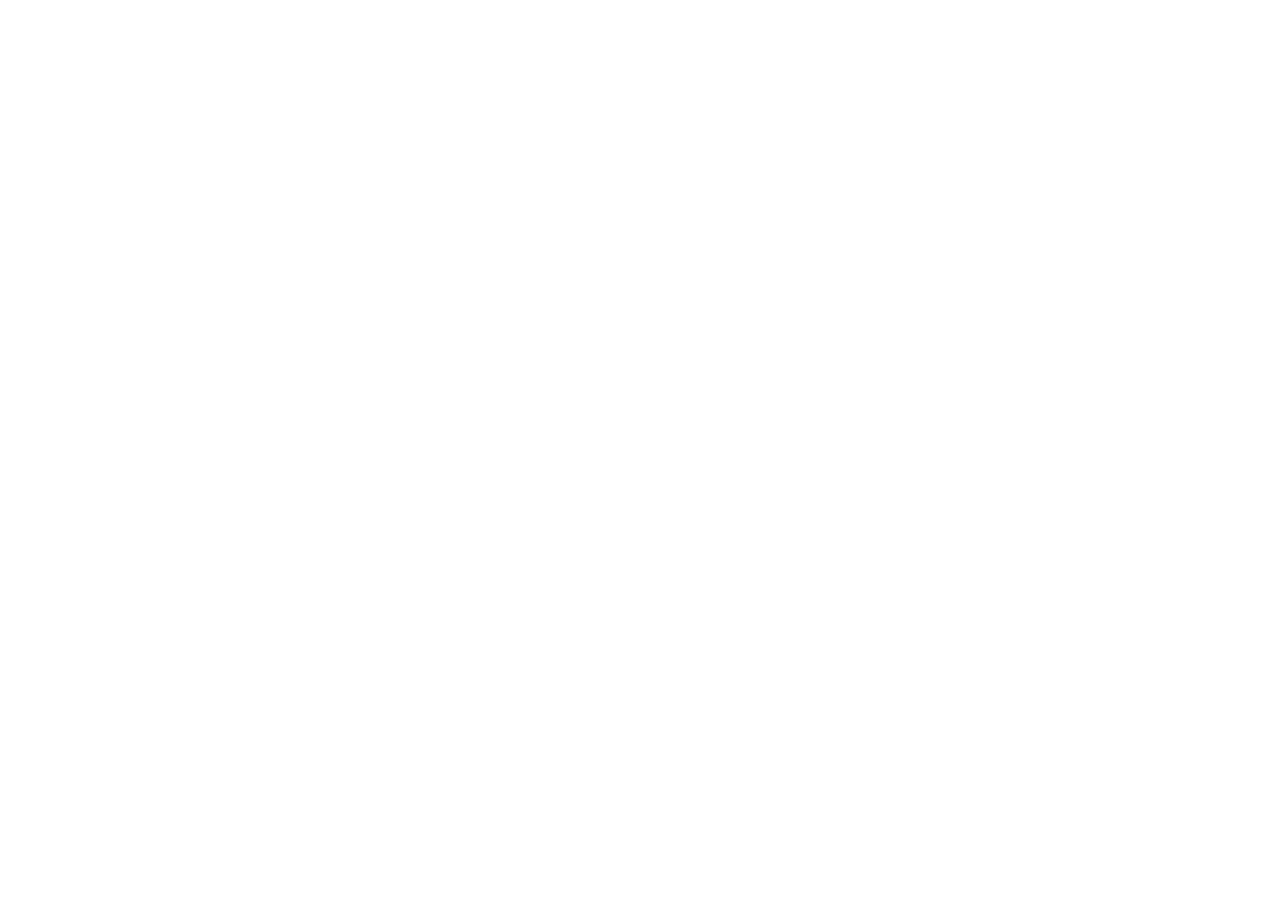
==== ServerApplication/static/3jsKoe2.html @ f79e8c96 "Merge branch 'master' of github.com:paanil/UNdataMap" ====
<html>
  <head>
    <title>Three.js kokeilu</title>
    <!--style>canvas { width: 800px; height: 600px; }</style-->
    <style>body { width: 100%; height: 100%; padding: 0; margin: 0; }</style>
  </head>
  <body id="container">
    <script src="http://ajax.googleapis.com/ajax/libs/jquery/2.1.1/jquery.min.js"></script>
    <script src="three.js"></script>
    <script src="stats.min.js"></script>
    <script src="map3d.js"></script>
    <script>
        var map;
        $(document).ready(function () {
            var container = document.getElementById('container');
            map = new Map3D(container);
            map.ready = function () {
                map.setCountryHeight('FIN', 1.0);
            }
        });
    </script>
  </body>
</html>
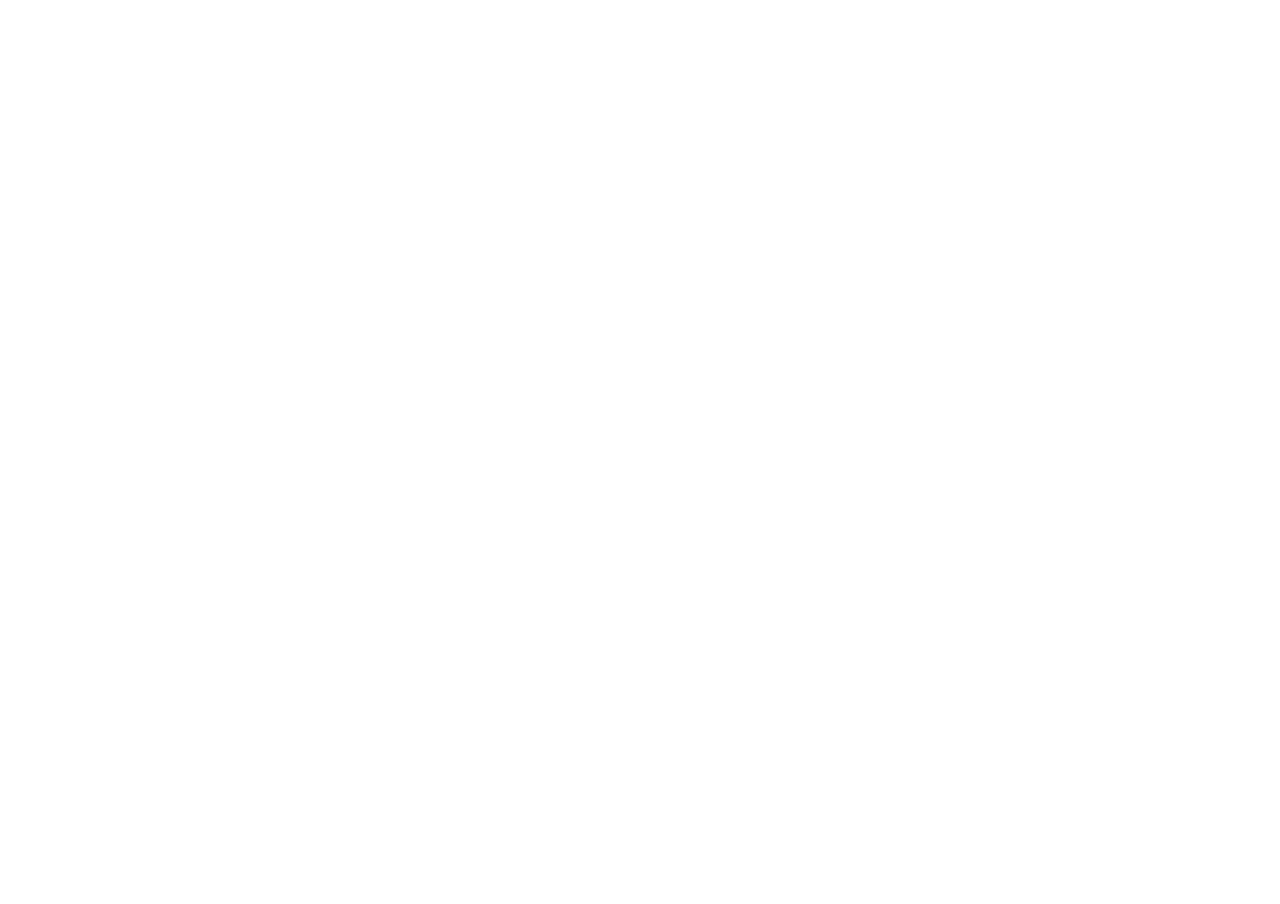
==== commit ca6be60c: "Improved 3d map component" ====
--- a/ServerApplication/static/3jsKoe2.html
+++ b/ServerApplication/static/3jsKoe2.html
@@ -2,22 +2,41 @@
 <html>
   <head>
     <title>Three.js kokeilu</title>
-    <!--style>canvas { width: 800px; height: 600px; }</style-->
-    <style>body { width: 100%; height: 100%; padding: 0; margin: 0; }</style>
+    <style>
+        body {
+            width: 100%; height: 100%; padding: 0; margin: 0;
+            white-space: nowrap;
+        }
+        #mapdiv1, #mapdiv2 {
+            width: 50%; height: 100%; padding: 0; margin: 0;
+            display: inline-block;
+        }
+    </style>
   </head>
   <body id="container">
+    <div id="mapdiv1"></div>
+    <div id="mapdiv2"></div>
     <script src="http://ajax.googleapis.com/ajax/libs/jquery/2.1.1/jquery.min.js"></script>
     <script src="three.js"></script>
     <script src="stats.min.js"></script>
     <script src="map3d.js"></script>
     <script>
         var map;
+        var map2;
         $(document).ready(function () {
-            var container = document.getElementById('container');
+            var container = document.getElementById('mapdiv1');
             map = new Map3D(container);
-            map.ready = function () {
-                map.setCountryHeight('FIN', 1.0);
-            }
+            
+            var container2 = document.getElementById('mapdiv2');
+            map2 = new Map3D(container2);
+            
+            $.getJSON('/_map_data', {},
+                function (data) {
+                    map.setMapData(data);
+                    map.setCountryHeight('FIN', 1.0);
+                    map2.setMapData(data);
+                    map2.setCountryHeight('FIN', 0.5);
+                });
         });
     </script>
   </body>
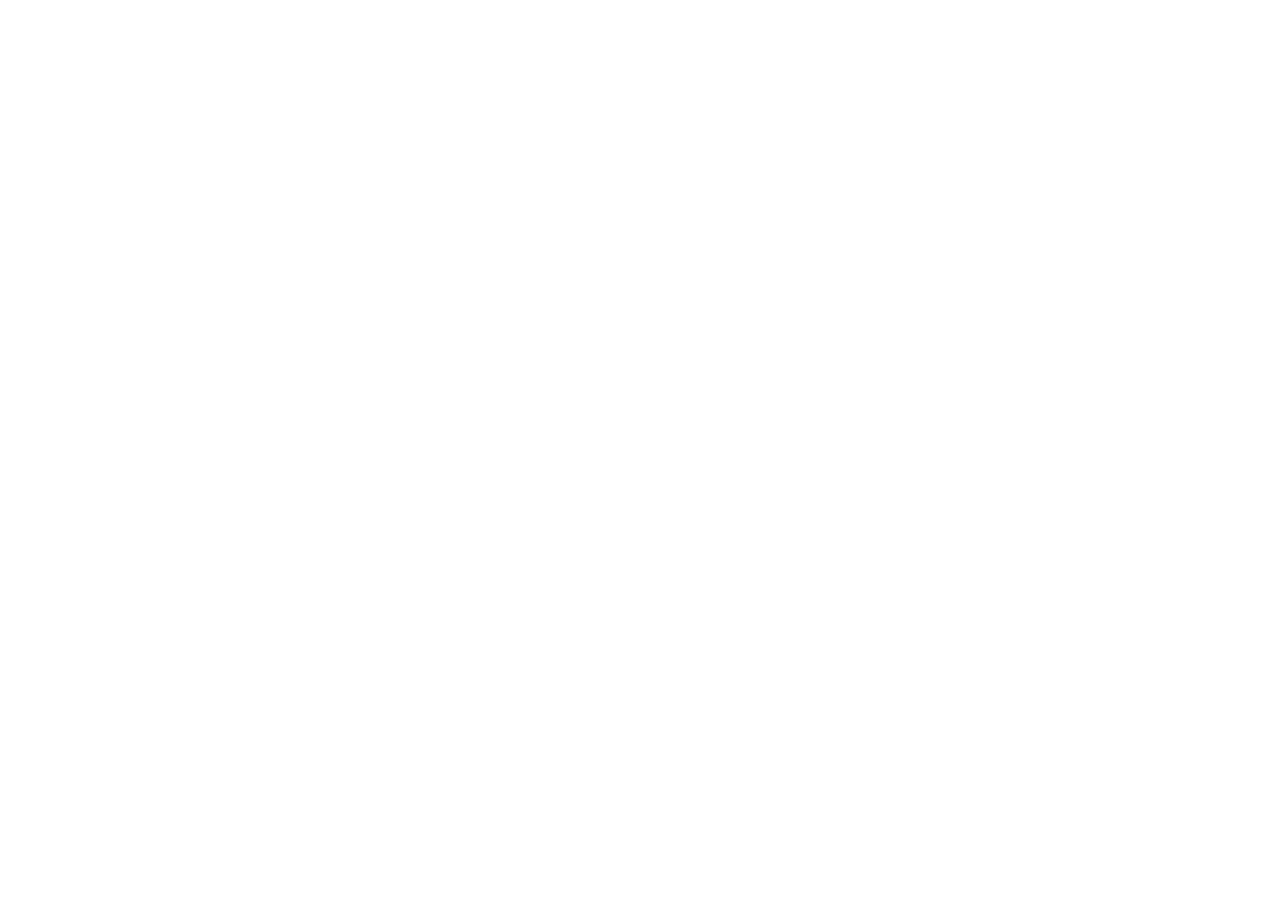
==== commit cf5885c5: "Map component: setting height&color for countries" ====
--- a/ServerApplication/static/3jsKoe2.html
+++ b/ServerApplication/static/3jsKoe2.html
@@ -8,34 +8,38 @@
             white-space: nowrap;
         }
         #mapdiv1, #mapdiv2 {
-            width: 50%; height: 100%; padding: 0; margin: 0;
+            width: 100%; height: 100%; padding: 0; margin: 0;
             display: inline-block;
         }
     </style>
   </head>
   <body id="container">
     <div id="mapdiv1"></div>
-    <div id="mapdiv2"></div>
+    <!--div id="mapdiv2"></div-->
     <script src="http://ajax.googleapis.com/ajax/libs/jquery/2.1.1/jquery.min.js"></script>
     <script src="three.js"></script>
     <script src="stats.min.js"></script>
     <script src="map3d.js"></script>
     <script>
         var map;
-        var map2;
+        //var map2;
         $(document).ready(function () {
             var container = document.getElementById('mapdiv1');
             map = new Map3D(container);
+            map.setDefaultHeight(0.01);
+            map.setHeightRange(0.01, 1.0);
+            map.setDefaultColor(0x222222);
+            map.setColorRange(0x666666, 0x008800);
             
-            var container2 = document.getElementById('mapdiv2');
-            map2 = new Map3D(container2);
+            //var container2 = document.getElementById('mapdiv2');
+            //map2 = new Map3D(container2);
             
             $.getJSON('/_map_data', {},
                 function (data) {
                     map.setMapData(data);
-                    map.setCountryHeight('FIN', 1.0);
-                    map2.setMapData(data);
-                    map2.setCountryHeight('FIN', 0.5);
+                    map.setCountry('FIN', 1.0, 1.0);
+                    
+                    //map2.setMapData(data);
                 });
         });
     </script>
